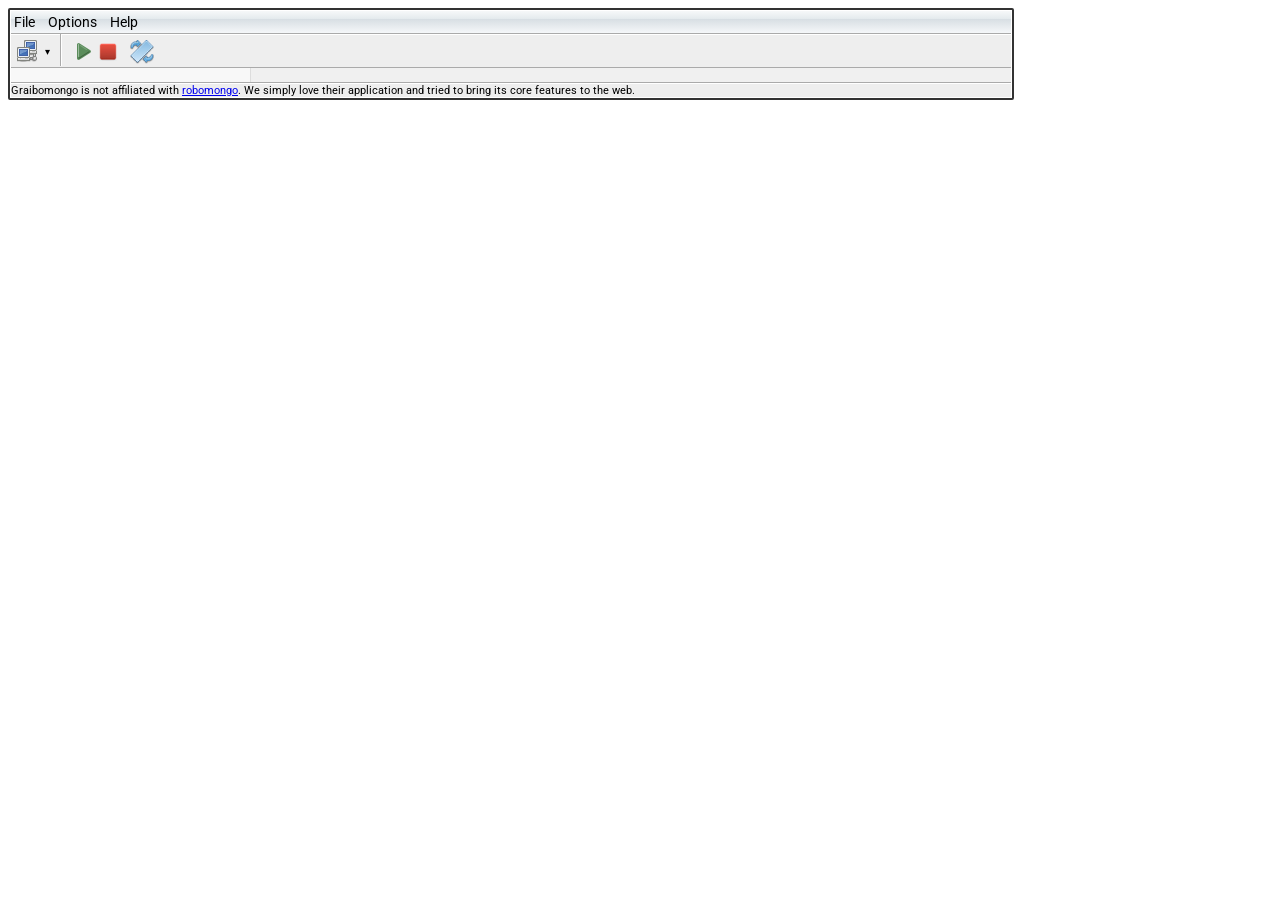
==== dummy/layout.html @ d2f4a004 "(gui) modularize namespace" ====
<!DOCTYPE html>
<html lang="en">
	<head>
		<meta charset="utf-8">
		<title>Graibomongo</title>
		<link href='https://fonts.googleapis.com/css?family=Open+Sans' rel='stylesheet' type='text/css'>
		<link href='https://fonts.googleapis.com/css?family=Roboto' rel='stylesheet' type='text/css'>
		<link rel="stylesheet" href="./style.css">
		<link rel="stylesheet" href="./jquery-contextMenu/jquery.contextMenu.min.css">
		<link rel="stylesheet" href="./jquery-ui-1.11.4.custom/jquery-ui.structure.min.css">
		<script src="./jquery-2.2.3.min.js"></script>
		<script src="./jquery-ui-1.11.4.custom/jquery-ui.min.js"></script>

	    <script src="./jquery-contextMenu/jquery.contextMenu.min.js" type="text/javascript"></script>
	    <script src="./jquery-contextMenu/jquery.ui.position.min.js" type="text/javascript"></script>

	    <script src="./clipboardjs/clipboard.min.js" type="text/javascript"></script>
		<script src="./jquery-resizable-columns/jquery.resizableColumns.js"></script>
		<link rel="stylesheet" href="./jquery-resizable-columns/jquery.resizableColumns.css">

		<script type="text/javascript" src="./mongo-shell/namespaced.js"></script>
		<!-- <script src="./script.js"></script> -->
		<script src="./mongobrowser-tabs.js"></script>
		<script src="./mongobrowser-guiCreation.js"></script>
		<script src="./mongobrowser.js"></script>
	</head>
	<body>

	<div style="width:1000px; border-radius:2px;padding:1px;border:2px solid #333; display:none" id="MongoBrowserDummy">
		<div style="" class="menuBar">
			<span>File</span> <span>Options</span> <span>Help</span>
		</div>
		<div style="display:flex; flex-direction:row;" class="actionBar">
			<div class="connectionButton dropDown button"><img src="images/connect_24x24.png" /></div>
			<div class="divider"></div>
			<div class="executeButton button active"><img src="images/execute_24x24.png" /></div>
			<div class="stopButton utton inactive"><img src="images/stop_24x24.png" /></div>
			<div class="rotateButton button active"><img src="images/rotate_24x24.png" /></div>
			&nbsp;
		</div>
		<div class="mainBody">
			<div class="sideBar">
				<ul>
				</ul>
			</div>
			<div class="mainTabs tabContainer">
				<ul class="tabList"><li><a href="#"><img src="images/mongodb_16x16.png" /><span class="tabText"></span></a><span class="closeButton">✖</span></li></ul>
				<div class="tab" style="display: none">
					<div class="promptContainer">
						<span class="info">
							<span class="connection"><img src="images/server_16x16.png" alt="connection"><span></span></span>
							<span class="database"><img src="images/database_16x16.png" alt="database"><span></span></span>
						</span>

						<div class="prompt">
							<textarea class="userInput"></textarea>
						</div>
					</div>

					<div class="buttonBar">
						<span class="collection"><img src="images/collection_16x16.png"> <span></span></span>
						<span class="time"><img src="images/time_16x16.png"> <span></span> sec.</span>
						<span class="pages"><img src="images/left_16x16.png"><input class="startIterate" type="number" value="0" >&nbsp;<input value="20" class="maxIterate" type="number"><img src="images/right_16x16.png"></span>

					</div>

					<div class="resultsTableContainer">
						<div class="printContainer">
							<pre></pre>
						</div>
						<table class="resultsTable">
							<thead>
								<tr>
									<th>Key</th>
									<th>Value</th>
									<th>Type</th>
								</tr>
							</thead>
							<tbody>
							</tbody>
						</table>
						<!--extarea class="methods"></textarea>-->
					</div>
				</div>
			<span style="clear:both"></span>
		</div>
		</div>
		<div class="statusBar">
			Graibomongo is not affiliated with <a href="https://robomongo">robomongo</a>. We simply love their application and tried to bring its core features to the web.
		</div>
		<div class="windowContainer" style="display:none">
				<div class="connectionManager window modal" title="MongoDB Connections">
					<a href="#" class="connectionCreateLink">Create</a>, <a href="#" class="connectionEditLink">edit</a>, <a href="#" class="connectionRemoveLink">remove</a>, <a href="#" class="connectionCloneLink">clone</a> or <s>reorder connections via drag'n'drop</s>.
					<table class="connectionsTable">
						<thead>
							<tr>
								<th>Name</th><th>Address</th><th>Auth. Database / User</th>
							</tr>
						</thead>
						<tbody>
						</tbody>
					</table>
				</div>

				<div class="connectionSettings window modal" title="Connection settings">
					<form>
						<div class="connectionTabs tabContainer">
							<ul class="tabList">
								<li><a href="#connectionSettingsConnectionTab">Connection</a></li>
								<li><a href="#connectionSettingsAuthenticationTab">Authentication</a></li>
							</ul>
							<div id="connectionSettingsConnectionTab" class="tab connectionSettingsConnectionTab">
								<table class="alignmentHelper">
									<tr><td>Name:</td> <td><input type="text" class="connectionName"> <br />Choose any connection name that will help you to identify this connection</td></tr>
									<tr><td>&nbsp;</td><td></td></tr>
									<tr><td>Address:</td><td><input type="text" class="connectionHost"> : <input type="number" value="27017" class="connectionPort" /> <br />Specify host and port of MongoDB server. Host can be either IPv4, IPv6 or domain name.</td></tr>
								</table>
							</div>
							<div id="connectionSettingsAuthenticationTab" class="tab connectionSettingsAuthenticationTab">
								<label><input type="checkbox" name="performAuth" /> Perform authentication</label>

								<div class="connectionSettingsEnableDisableSwitch disabled">

									<table class="alignmentHelper">
										<label><tr><td>Database: </td><td><input type="text" name="adminDatabase" disabled="disabled"/> </td></tr></label>
										<tr><td>&nbsp;</td>           <td>The admin database is unique in MongoDB. Users with normal access to the admin database have read and write access to <b>all databases</b>.</td></tr>
										<label><tr><td>User Name: </td><td><input type="text" name="username" disabled="disabled"/></td></tr></label>
										<label><tr><td>Password: </td><td><input type="password" name="password" disabled="disabled"/><button class="revealPasswordButton">Show PW</button></td></tr></label>
										<tr><td>&nbsp;</td><td>Please bear in mind: This password will possibly be stored in plain text in your browser and possibly sent
										in plain text over your internet connection.</td></tr>
										<label><tr><td>Auth Mechanism:</td>
											<td><select name="method" disabled="disabled">
													<option value="scram-sha-1">SCRAM-SHA-1</option>
													<option value="mongodb-cr">MONGODB-CR</option>
												</select>
											</td></tr></label>
									</table>
								</div>
							</div>
						</div>
					</form>
				</div>

				<div class="editDocument window modal" title="Edit Document">
						<span class="info">
								<span class="connection"><img src="images/server_16x16.png" alt="connection"><span></span></span>
								<span class="database"><img src="images/database_16x16.png" alt="database"><span></span></span>
								<span class="collection"><img src="images/collection_16x16.png"> <span></span></span>
						</span>
						<div class="documentContainer">
							<textarea class="documentEditor userInput"></textarea>
						</div>
				</div>

				<div class="insertDocument window modal" title="Insert Document">
						<span class="info">
								<span class="connection"><img src="images/server_16x16.png" alt="connection"><span></span></span>
								<span class="database"><img src="images/database_16x16.png" alt="database"><span></span></span>
								<span class="collection"><img src="images/collection_16x16.png"> <span></span></span>
						</span>
						<div class="documentContainer">
							<textarea class="documentEditor userInput"></textarea>
						</div>
				</div>

				<div class="deleteDocument window modal" title="Delete Document">
						<span class="info">
								<span class="connection"><img src="images/server_16x16.png" alt="connection"><span></span></span>
								<span class="database"><img src="images/database_16x16.png" alt="database"><span></span></span>
								<span class="collection"><img src="images/collection_16x16.png"> <span></span></span>
						</span><br /><br />
						<span class="reallyDeleteQuestion">Really delete document with id: <span class="docId"></span>?</span>
						<div class="documentContainer">
							<textarea class="documentEditor userInput" disabled="disabled"></textarea>
						</div>
				</div>

				<div class="viewDocument window modal" title="View Document">
						<span class="info">
								<span class="connection"><img src="images/server_16x16.png" alt="connection"><span></span></span>
								<span class="database"><img src="images/database_16x16.png" alt="database"><span></span></span>
								<span class="collection"><img src="images/collection_16x16.png"> <span></span></span>
						</span>
						<div class="documentContainer">
							<textarea class="documentEditor userInput" disabled="disabled"></textarea>
						</div>
				</div>
			</div>
		</div>

	<script>
	m = MongoBrowser($("body")[0],
		{connectionPresets: [ {name: "withauth",
								 host: "faui00q",
								  port: 27017,
								  performAuth: true,
								  auth: {
								  	adminDatabase: "admin",
								  	username: "test",
								  	password: "secret",
								  	method: "scram-sha-1"
								  }},
								{name: "without",
								 host: "faui00q",
								  port: 27017,
								  performAuth: false,
								  auth: {
								  	adminDatabase: "admin",
								  	username: "",
								  	password: "",
								  	method: "scram-sha-1"
								  }}],
		window:"resizable"})
	</script>
	</body>
</html>
---- dummy/style.css ----
/* menuBar
 */

	.mongoBrowser .menuBar {
		background: -moz-linear-gradient(top, rgba(246,248,249,1) 0%, rgba(229,235,238,1) 34%, rgba(215,222,227,1) 36%, rgba(245,247,249,1) 100%);
		background: -webkit-linear-gradient(top, rgba(246,248,249,1) 0%,rgba(229,235,238,1) 34%,rgba(215,222,227,1) 36%,rgba(245,247,249,1) 100%);
		background: linear-gradient(to bottom, rgba(246,248,249,1) 0%,rgba(229,235,238,1) 34%,rgba(215,222,227,1) 36%,rgba(245,247,249,1) 100%);

		font-size: 14px;
		border-bottom: 1px solid #aaa;
		padding:3px;
		flex-shrink:0;
	}

	.mongoBrowser .menuBar > span {
		margin-right: 10px;
	}


/* actionBar
 */

	.mongoBrowser .actionBar {
		background-color: #eee;
		border-top:1px solid #fff;
		padding:5px;
		height:34px; /*needed for chrome and divider height*/
		border-bottom: 1px solid #aaa;
		flex-shrink: 0;
	}

	.mongoBrowser .actionBar .dropDown {
		display:flex;
		align-items: center;
	}

	.mongoBrowser .actionBar .button,
	.mongoBrowser .actionBar .button.active {
		cursor: pointer;
		margin-left: 10px;
	}

	.mongoBrowser .actionBar .button:first-child{
		margin-left: 0px;
	}

	.mongoBrowser .actionBar .button.inactive {
		cursor:not-allowed;
		filter: grayscale(1);
		-webkit-filter: grayscale(1);
	}

	.mongoBrowser .actionBar .dropDown::after {
		content: '▾';
		font-size: 10px;
		margin-left: 5px;
	}
	.mongoBrowser .actionBar .dropDown::after::after {
		content: '▾';
		font-size: 10px;
		margin-left: 5px;
	}

	.mongoBrowser .actionBar .divider {

		border-right: 1px solid white;
		border-left: 1px solid #aaa;
		margin-left: 10px;

		height: calc(100% + 10px); /*add the padding*/
		position:relative;
		top:-6px;
	}

/* sideBar
 */

	.mongoBrowser .sideBar {
		background-color:#f8f8f8;
		font-size:14px;
		overflow:auto;
		border-right:1px solid #ddd;

		width: 240px;
	}

	.mongoBrowser .sideBar ul {
		padding-left:30px;
		transition: height 2s;
	}

	.mongoBrowser .sideBar > ul {
		padding-left:15px;
	}

	.mongoBrowser .sideBar li {
		list-style: none;
		padding:2px;
		white-space: nowrap;
	}

	.mongoBrowser .sideBar li {
		list-style: none;
		padding:2px;
		white-space: nowrap;
	}

	.mongoBrowser .sideBar li.selected {
		border: 1px solid #aaa;
		background-color: #eee;
		border-radius: 2px;
	}

	.mongoBrowser .sideBar li.collapsed > ul {
		transform-origin:50% 0;
		transform: scaleY(0);
		-ms-transform: scaleY(0);
		transition:transform 0.25s;
		height: 0px;
	}

	.mongoBrowser .sideBar li.opened > ul {
		transform-origin:50% 0;
		transform: scaleY(1);
		-ms-transform: scaleY(1);
		transition:transform 0.25s;
	}

	.mongoBrowser .sideBar li .icon {
		width:18px;
		height:18px;
		display:inline-block;
	}

	.mongoBrowser .sideBar li.server > .icon {
		background: url(images/server_16x16.png) no-repeat;
		background-position: 0px 2px;
	}

	.mongoBrowser .sideBar li.database > .icon{
		background: url(images/database_16x16.png) no-repeat;
		background-position: 0px 2px;
	}

	.mongoBrowser .sideBar li.folder > .icon {
		background: url(images/folder_16x16.png) no-repeat;
		background-position: 0px 2px;
	}

	.mongoBrowser .sideBar li.collection > .icon {
		background: url(images/collection_16x16.png) no-repeat;
		background-position: 0px 2px;
	}


	.mongoBrowser .sideBar li .listItem {
		cursor: pointer;
	}

	.mongoBrowser .sideBar li .listItem:hover {
		font-weight: bold;
	}


/* Main Content
 */

	.mongoBrowser {
		display: flex;
		flex-direction:column;

	}
	.mongoBrowser .mainBody {
		background-color:#f0f0f0;
		border-bottom:1px solid #aaa;

		display: flex;
		flex-direction: row;
		flex:auto;
	}

	.mongoBrowser .mainBody .tabContainer {
		flex: auto;
		padding: 0px;
	}

	.mongoBrowser .mainBody .tabContainer .tabList li .closeButton {
		position: absolute;
		top: 1px;
		right: 3px;
		cursor: pointer;
		z-index:3;
		font-size:11px;
	}

	.mongoBrowser .mainBody .tabContainer .tab .promptContainer {
		background-color: #fff;
		font-size:12px;
		padding: 10px;
		border: solid #9b9b9b;
		border-width: 1px 0px;
		margin-top:30px;
	}

	.mongoBrowser .mainBody .tabContainer .tab .promptContainer .info {
		display:flex;
	}

	.mongoBrowser .mainBody .tabContainer .tab .promptContainer .info .connection,
	.mongoBrowser .mainBody .tabContainer .tab .promptContainer .info .collection {
		display: flex;
		align-items: center;
		margin-right:15px;
	}

	.mongoBrowser .mainBody .tabContainer .tab .promptContainer .info img {
		filter: grayscale(1);
		-webkit-filter: grayscale(1);
		margin-right: 5px;
	}

	.mongoBrowser .mainBody .tabContainer .buttonBar {
		display:flex;
		align-items:center;
		padding:5px 10px;
		font-size:12px;
	}

	.mongoBrowser .mainBody .tabContainer .buttonBar span {
		display:flex;
		align-items:center;
	}

	.mongoBrowser .mainBody .tabContainer .buttonBar .collection img,
	.mongoBrowser .mainBody .tabContainer .buttonBar .time img {
		margin-right:5px;
	}

	.mongoBrowser .mainBody .tabContainer .buttonBar input {
		width: 3em;
	}

	.mongoBrowser .mainBody .tabContainer .buttonBar .time {
		margin-left: 15px;
	}

	.mongoBrowser .mainBody .tabContainer .buttonBar .pages {
		margin-left: 45px;
	}

	.mongoBrowser .mainBody .tabContainer .resultsTableContainer {
		min-height:300px;
		background-color:#ddd;
		border: 1px solid #aaa;
		background-color: white;
	}

	.mongoBrowser .mainBody .tabContainer .resultsTable {
		width: 100%;
		overflow-y: scroll;
		/*on this particular table we set the border in the container to simulate min-height*/
		border: 0px;
	}

	.mongoBrowser .mainBody .tabContainer .resultsTable tr {
		cursor: default;
	}

	.mongoBrowser .mainBody .tabContainer .resultsTable td {
		max-width: 0px;
		overflow: hidden;
		text-overflow: ellipsis;
		white-space: nowrap;
	}

	.mongoBrowser .mainBody .tabContainer .methods {
		background-color: #494c4e;
		width: 50%;
		height: 300px;
		font-family: monospace;
		color: white;
		padding: 10px;
	}

	.mongoBrowser .mainBody .tabContainer .printContainer pre {
		width: 100%;
		overflow-x: scroll;
		padding: 5px;
		margin: 0px;
		color: white;
		background: #494c4e;
		font-family: monospace;
		min-height: 150px;
	}

/* Status bar
 */

	.mongoBrowser .statusBar {
		border-top: 1px solid white;
		background-color: #eee;
		font-size: 11px;
	}


/* (Modal) windows
 */

	.mongoBrowser .windowContainer {
		position:absolute;
		top: 100px;
		left: 100px;
		z-index: 90;
	}

	.ui-dialog {
		border: 2px solid #333;
		border-radius: 2px;
		background-color: #f0f0f0; /*TODO: figure out, how to make this #fff and buttons not look shitty*/
		box-shadow: 6px 4px 21px -5px rgba(0,0,0,0.75);
	}

	.window,
	.ui-dialog .window.ui-dialog-content { /* be more specific than jquery-ui css */
		background-color:#f0f0f0;
		padding: 5px;
		width: 100%;
	}

	.ui-dialog-titlebar {
		background-color: #2e75a9;
		border-radius: 2px;
		color: #fff;
	}

	.ui-dialog-titlebar-close::before {
		content: '✖';
	}

	.ui-dialog-titlebar-close {
		color: white;
		background: none;
		border: 1px solid white;
		border-radius: 2px;
	}

	.mongoBrowser .window.connectionManager .connectionsTable {
		width:100%;
		margin-top: 5px;
	}

	.mongoBrowser .window.connectionManager .connectionsTable tbody tr:not(.whitespace) {
		cursor: pointer
	}

	.mongoBrowser .window.connectionManager .connectionsTable tbody tr td::-moz-selection{
	    background-color: transparent;
	    color: #000;
    }

	.mongoBrowser .window.connectionManager .connectionsTable tbody tr td::selection {
	    background-color: transparent;
	    color: #000;
    }

	.mongoBrowser .window.connectionManager ~ div.ui-dialog-buttonpane .connectIcon {
		background: url('images/server_16x16.png') no-repeat;
		width: 16px;
		height: 16px;
	}

	.mongoBrowser .window.connectionSettings .connectionPort {
		width: 70px;
	}

	.mongoBrowser .window.connectionSettings ~ div.ui-dialog-buttonpane .testIcon {
		background: url('images/server_16x16.png') no-repeat;
		width: 16px;
		height: 16px;
	}

	.mongoBrowser .window.connectionSettings .connectionTabs > div{
		    background: white;
		    margin: 30px 0 0 3px;
		    border: 1px solid #aaaaaa;
		    padding-top: 5px !important; /*overwrite a jquery setting*/
	}

	.mongoBrowser.hasSpecialButton .window ~ div.ui-dialog-buttonpane .ui-dialog-buttonset {
		width: 100%;
	}

	.mongoBrowser.hasSpecialButton .window ~ div.ui-dialog-buttonpane .ui-dialog-buttonset button:first-child {
		float: left;
	}

	.mongoBrowser.hasSpecialButton .window ~ div.ui-dialog-buttonpane .ui-dialog-buttonset button {
		float: right;
	}

	.mongoBrowser .window.editDocument .documentEditor,
	.mongoBrowser .window.viewDocument .documentEditor {
		min-height: 400px;
		min-width: 600px;
		width: 100%;
		overflow: scroll;
	}

	.mongoBrowser .window.editDocument ~ div.ui-dialog-buttonpane .validateIcon,
	.mongoBrowser .window.insertDocument ~ div.ui-dialog-buttonpane .validateIcon {
		background: url('images/webmichl-light-bulb-14x24.png') no-repeat;
		width: 14px;
		height: 24px;
		top:9px;
	}

	.mongoBrowser .window.deleteDocument .docId {
		font-weight: bold;
	}

/*
 * Context menu
 */
	.mongoBrowser.context-menu-list .context-menu-disabled {
		display:none;
		/*hide, even when display: block; is set in the style-attribute*/
		visibility: hidden;
		height:0px;
	    margin: 0px;
	    padding: 0px;
	}

	/*specifically hide the third element (first seperator), if it's preceded by a hidden element*/
	.mongoBrowser.context-menu-list .context-menu-disabled ~ .context-menu-separator:nth-child(3) {
		display:none;
		/*hide, even when display: block; is set in the style-attribute*/
		visibility: hidden;
		height:0px;
	    margin: 0px;
	    padding: 0px;
	}

/* Global stuff
 */

	.mongoBrowser * {
		font-family: 'Roboto', 'Open Sans', sans-serif;
		box-sizing:border-box;
	}


	.mongoBrowser li .foldIcon,
	.mongoBrowser tr .foldIcon {
		cursor:pointer;
	}

	.mongoBrowser tr > td .foldIcon::before {
		content: '⊞';
		visibility: hidden;
	}

	.mongoBrowser li.collapsed > .foldIcon::before,
	.mongoBrowser tr.collapsed.hasChildren > td .foldIcon::before {
		content: '⊞';
		visibility: visible;
		font-size:15px;
	}

	.mongoBrowser li.opened > .foldIcon::before,
	.mongoBrowser tr.opened.hasChildren > td .foldIcon::before {
		content: '⊟';
		visibility: visible;
		font-size:15px;
	}

	.mongoBrowser textarea.userInput {
		border:none;
		width:100%;
		height:50px;
		border-radius: 3px;
		background-color: #494c4e;
		padding:3px;
		border:1px solid #c7c5c4;
		font-family: monospace;
		color:white;
		margin-top:10px;
	}


	.mongoBrowser img.typeIcon {
		vertical-align: middle;
	}

	.mongoBrowser .disabled {
		color: #888888;
	}

	/* Tabs
	 */

		.mongoBrowser .tabContainer .tabList li {
			background-color: white;
			border: 1px solid #aaa;
			border-radius: 3px;
		}

		.mongoBrowser .tabContainer .tabList li a {
			background-color: white;
			position: relative;
			top: 5px;
			color:inherit;
			font-family: inherit;
			font-size: 12px;
		}

		.mongoBrowser .tabContainer .tabList li a:focus {outline:0;}

		.mongoBrowser .tabContainer .tabList li.ui-state-active a {
			z-index:3;
		}

		.mongoBrowser .tabContainer .tabList li a span {
			position: relative;
			top: -7px;
			padding-right:10px;
		}

		.mongoBrowser .tabContainer .tabList li a img {
			position: relative;
			top: -3px;
		}

		.mongoBrowser .tabContainer .tab {
			position: relative;
			z-index: 2;
		}

 	/* Tables
 	 */

	 	.mongoBrowser table {
			border: 1px solid #aaa;
			background-color: white;
			border-spacing: 0px;
		}

		.mongoBrowser table th {
			font-weight: normal;
			font-size: 1em;
			border: 1px solid;
			border-color: #ddd #fff #ddd #ddd;
			border-top: none;
			padding: 0 7px;
			background: -moz-linear-gradient(top, rgba(255,255,255,1) 0%, rgba(242,242,242,1) 50%, rgba(229,229,229,1) 51%, rgba(254,254,254,1) 100%);
			background: -webkit-linear-gradient(top, rgba(255,255,255,1) 0%,rgba(242,242,242,1) 50%,rgba(229,229,229,1) 51%,rgba(254,254,254,1) 100%);
			background: linear-gradient(to bottom, rgba(255,255,255,1) 0%,rgba(242,242,242,1) 50%,rgba(229,229,229,1) 51%,rgba(254,254,254,1) 100%);
		}

		.mongoBrowser table th:first-child {
			border-left: none;
		}

		.mongoBrowser table td {
			padding: 0 7px;
		}

		.mongoBrowser table.alignmentHelper,
		.mongoBrowser table.alignmentHelper > * > * {
			background: none;
			border: none;
			vertical-align: top;
		}

		.mongoBrowser table tr.current {
			background-color: #7299cd;
		}

		.mongoBrowser input {
			border-radius: 3px;
			border: 1px solid #aaa;
			padding: 2px;
		}

/*
 * Overwrite some jquery stuff
 */
.ui-helper-clearfix:after {
	clear: none !important;
}

.ui-tabs .ui-tabs-panel {
	padding:0px !important;
}

.ui-dialog {
	padding: 1px !important;
}

.ui-dialog .ui-dialog-title {
	float: none !important;
}
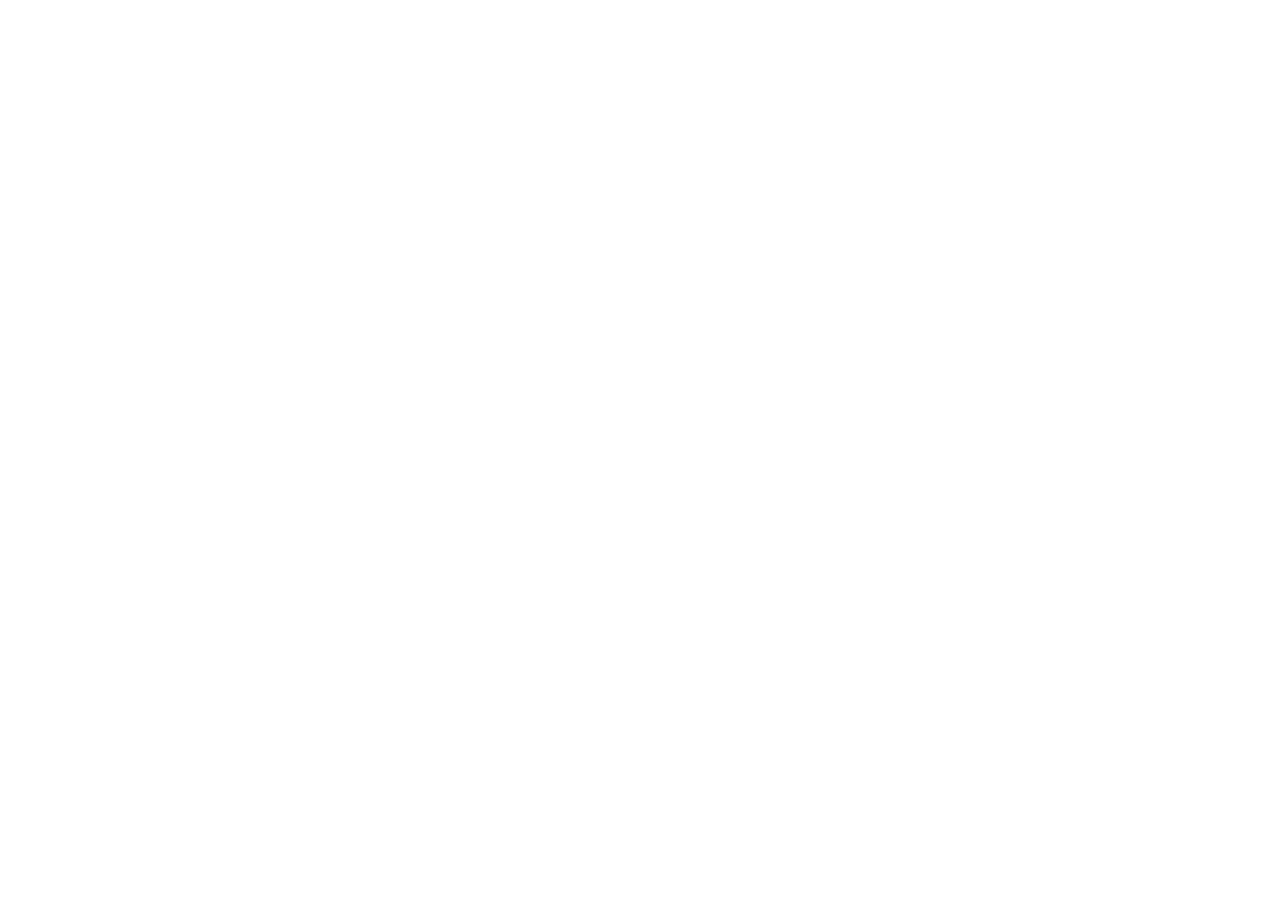
==== commit a470e261: "(gui) use CodeMirror to highlight javascript in prompts" ====
--- a/dummy/layout.html
+++ b/dummy/layout.html
@@ -23,72 +23,78 @@
 		<script src="./mongobrowser-tabs.js"></script>
 		<script src="./mongobrowser-guiCreation.js"></script>
 		<script src="./mongobrowser.js"></script>
+
+		<script src="./codemirror/lib/codemirror.js"></script>
+		<script src="./codemirror/mode/javascript/javascript.js"></script>
+		<script src="./codemirror/addon/edit/matchbrackets.js"></script>
+		<link rel="stylesheet" href="./codemirror/lib/codemirror.css">
 	</head>
 	<body>
 
-	<div style="width:1000px; border-radius:2px;padding:1px;border:2px solid #333; display:none" id="MongoBrowserDummy">
-		<div style="" class="menuBar">
-			<span>File</span> <span>Options</span> <span>Help</span>
-		</div>
-		<div style="display:flex; flex-direction:row;" class="actionBar">
-			<div class="connectionButton dropDown button"><img src="images/connect_24x24.png" /></div>
-			<div class="divider"></div>
-			<div class="executeButton button active"><img src="images/execute_24x24.png" /></div>
-			<div class="stopButton utton inactive"><img src="images/stop_24x24.png" /></div>
-			<div class="rotateButton button active"><img src="images/rotate_24x24.png" /></div>
-			&nbsp;
-		</div>
-		<div class="mainBody">
-			<div class="sideBar">
-				<ul>
-				</ul>
-			</div>
-			<div class="mainTabs tabContainer">
-				<ul class="tabList"><li><a href="#"><img src="images/mongodb_16x16.png" /><span class="tabText"></span></a><span class="closeButton">✖</span></li></ul>
-				<div class="tab" style="display: none">
-					<div class="promptContainer">
-						<span class="info">
-							<span class="connection"><img src="images/server_16x16.png" alt="connection"><span></span></span>
-							<span class="database"><img src="images/database_16x16.png" alt="database"><span></span></span>
-						</span>
-
-						<div class="prompt">
-							<textarea class="userInput"></textarea>
+	<template id="MongoBrowserDummy">
+		<div style="width:1000px; border-radius:2px;padding:1px;border:2px solid #333; display:none"  tabindex="-1">
+			<div style="" class="menuBar">
+				<span>File</span> <span>Options</span> <span>Help</span>
+			</div>
+			<div style="display:flex; flex-direction:row;" class="actionBar">
+				<div class="connectionButton dropDown button"><img src="images/connect_24x24.png" /></div>
+				<div class="divider"></div>
+				<div class="executeButton button active"><img src="images/execute_24x24.png" /></div>
+				<div class="stopButton utton inactive"><img src="images/stop_24x24.png" /></div>
+				<div class="rotateButton button active"><img src="images/rotate_24x24.png" /></div>
+				&nbsp;
+			</div>
+			<div class="mainBody">
+				<div class="sideBar">
+					<ul>
+					</ul>
+				</div>
+				<div class="mainTabs tabContainer">
+					<ul class="tabList"><li><a href="#"><img src="images/mongodb_16x16.png" /><span class="tabText"></span></a><span class="closeButton">✖</span></li></ul>
+					<div class="tab" style="display: none">
+						<div class="promptContainer">
+							<span class="info">
+								<span class="connection"><img src="images/server_16x16.png" alt="connection"><span></span></span>
+								<span class="database"><img src="images/database_16x16.png" alt="database"><span></span></span>
+							</span>
+
+							<div class="prompt">
+								<textarea class="userInput"></textarea>
+							</div>
+						</div>
+
+						<div class="buttonBar">
+							<span class="collection"><img src="images/collection_16x16.png"> <span></span></span>
+							<span class="time"><img src="images/time_16x16.png"> <span></span> sec.</span>
+							<span class="pages"><img src="images/left_16x16.png"><input class="startIterate" type="number" value="0" >&nbsp;<input value="20" class="maxIterate" type="number"><img src="images/right_16x16.png"></span>
+
+						</div>
+
+						<div class="resultsTableContainer">
+							<div class="printContainer">
+								<pre></pre>
+							</div>
+							<table class="resultsTable">
+								<thead>
+									<tr>
+										<th>Key</th>
+										<th>Value</th>
+										<th>Type</th>
+									</tr>
+								</thead>
+								<tbody>
+								</tbody>
+							</table>
+							<!--extarea class="methods"></textarea>-->
 						</div>
 					</div>
-
-					<div class="buttonBar">
-						<span class="collection"><img src="images/collection_16x16.png"> <span></span></span>
-						<span class="time"><img src="images/time_16x16.png"> <span></span> sec.</span>
-						<span class="pages"><img src="images/left_16x16.png"><input class="startIterate" type="number" value="0" >&nbsp;<input value="20" class="maxIterate" type="number"><img src="images/right_16x16.png"></span>
-
-					</div>
-
-					<div class="resultsTableContainer">
-						<div class="printContainer">
-							<pre></pre>
-						</div>
-						<table class="resultsTable">
-							<thead>
-								<tr>
-									<th>Key</th>
-									<th>Value</th>
-									<th>Type</th>
-								</tr>
-							</thead>
-							<tbody>
-							</tbody>
-						</table>
-						<!--extarea class="methods"></textarea>-->
-					</div>
-				</div>
-			<span style="clear:both"></span>
-		</div>
-		</div>
-		<div class="statusBar">
-			Graibomongo is not affiliated with <a href="https://robomongo">robomongo</a>. We simply love their application and tried to bring its core features to the web.
-		</div>
-		<div class="windowContainer" style="display:none">
+					<span style="clear:both"></span>
+				</div>
+			</div>
+			<div class="statusBar">
+				Graibomongo is not affiliated with <a href="https://robomongo">robomongo</a>. We simply love their application and tried to bring its core features to the web.
+			</div>
+			<div class="windowContainer" style="display:none">
 				<div class="connectionManager window modal" title="MongoDB Connections">
 					<a href="#" class="connectionCreateLink">Create</a>, <a href="#" class="connectionEditLink">edit</a>, <a href="#" class="connectionRemoveLink">remove</a>, <a href="#" class="connectionCloneLink">clone</a> or <s>reorder connections via drag'n'drop</s>.
 					<table class="connectionsTable">
@@ -185,8 +191,18 @@
 							<textarea class="documentEditor userInput" disabled="disabled"></textarea>
 						</div>
 				</div>
+
+				<div class="showMessage window modal" title="">
+					<div class="largeIcon"></div>
+					<div class="message">
+						<span class="title"></span><br/>
+						<span class="content"></span>
+					</div>
+				</div>
+				</div>
 			</div>
 		</div>
+	</template>
 
 	<script>
 	m = MongoBrowser($("body")[0],
--- a/dummy/style.css
+++ b/dummy/style.css
@@ -97,12 +97,7 @@
 		list-style: none;
 		padding:2px;
 		white-space: nowrap;
-	}
-
-	.mongoBrowser .sideBar li {
-		list-style: none;
-		padding:2px;
-		white-space: nowrap;
+		position:relative;
 	}
 
 	.mongoBrowser .sideBar li.selected {
@@ -159,6 +154,27 @@
 
 	.mongoBrowser .sideBar li .listItem:hover {
 		font-weight: bold;
+	}
+
+	.mongoBrowser .sideBar li span {
+		z-index: 2;
+		position: relative;
+	}
+
+	.mongoBrowser .sideBar .selectionIndicator {
+		position: absolute;
+		top: 0;
+		width: 100%;
+		height: 23px;
+		z-index: 1;
+	}
+
+	.mongoBrowser .sideBar .current > .selectionIndicator {
+		background-color: #9cafc7;
+	}
+
+	.mongoBrowser .sideBar .focused .current > .selectionIndicator {
+		background-color: #7299cd;
 	}
 
 
@@ -264,6 +280,15 @@
 
 	.mongoBrowser .mainBody .tabContainer .resultsTable tr {
 		cursor: default;
+	}
+
+
+	.mongoBrowser .mainBody .tabContainer .resultsTable tr.current {
+		background-color: #9cafc7;
+	}
+
+	.mongoBrowser .mainBody .tabContainer .resultsTable.focused tr.current {
+		background-color: #7299cd;
 	}
 
 	.mongoBrowser .mainBody .tabContainer .resultsTable td {
@@ -399,11 +424,20 @@
 	}
 
 	.mongoBrowser .window.editDocument .documentEditor,
-	.mongoBrowser .window.viewDocument .documentEditor {
+	.mongoBrowser .window.viewDocument .documentEditor,
+	.mongoBrowser .window.editDocument .documentEditor ~ .CodeMirror,
+	.mongoBrowser .window.insertDocument .documentEditor ~ .CodeMirror,
+	.mongoBrowser .window.viewDocument .documentEditor ~ .CodeMirror {
 		min-height: 400px;
 		min-width: 600px;
 		width: 100%;
 		overflow: scroll;
+	}
+
+	.mongoBrowser .window.editDocument .documentEditor ~ .CodeMirror,
+	.mongoBrowser .window.insertDocument .documentEditor ~ .CodeMirror,
+	.mongoBrowser .window.viewDocument .documentEditor ~ .CodeMirror {
+		overflow:hidden;
 	}
 
 	.mongoBrowser .window.editDocument ~ div.ui-dialog-buttonpane .validateIcon,
@@ -417,6 +451,11 @@
 	.mongoBrowser .window.deleteDocument .docId {
 		font-weight: bold;
 	}
+
+	.mongoBrowser .window.showMessage .title {
+	    font-weight: bold;
+	}
+
 
 /*
  * Context menu
@@ -473,7 +512,8 @@
 		font-size:15px;
 	}
 
-	.mongoBrowser textarea.userInput {
+	.mongoBrowser textarea.userInput,
+	.mongoBrowser textarea.userInput ~ .CodeMirror {
 		border:none;
 		width:100%;
 		height:50px;
@@ -495,6 +535,54 @@
 		color: #888888;
 	}
 
+	.mongoBrowser .largeIcon {
+		height: 50px;
+	    width: 50px;
+	    float: left;
+	    margin: 20px;
+	    background-repeat: no-repeat;
+	}
+
+	.mongoBrowser .largeIcon.error {
+	    background-image: url('images/error_48x48.png');
+	}
+
+	.mongoBrowser .largeIcon.success {
+		background-image: url('images/success_48x48.png');
+	}
+
+	/* Match Robomongo syntax highlighting for CodeMirror
+	 */
+		.mongoBrowser .CodeMirror .CodeMirror-code .CodeMirror-line span{
+			font-family: monospace;
+			font-size: 13px;
+		}
+
+		.mongoBrowser .CodeMirror .CodeMirror-code {
+			color: #ffd14d;
+		}
+
+		.mongoBrowser .CodeMirror  .CodeMirror-code .cm-variable,
+		.mongoBrowser .CodeMirror  .CodeMirror-code .cm-property {
+			color: #fff;
+		}
+
+		.mongoBrowser .CodeMirror  .CodeMirror-code .cm-string {
+			color: #c6f079;
+		}
+
+		.mongoBrowser .CodeMirror  .CodeMirror-code .cm-number {
+			color: #ffa09e;
+		}
+
+		.mongoBrowser .CodeMirror  .CodeMirror-code .CodeMirror-matchingbracket {
+			color: #f88660;
+		}
+
+		.mongoBrowser .CodeMirror .CodeMirror-code .cm-atom {
+			color: #bee5ff;
+		}
+
 	/* Tabs
 	 */
 
@@ -598,4 +686,4 @@
 
 .ui-dialog .ui-dialog-title {
 	float: none !important;
-}+}
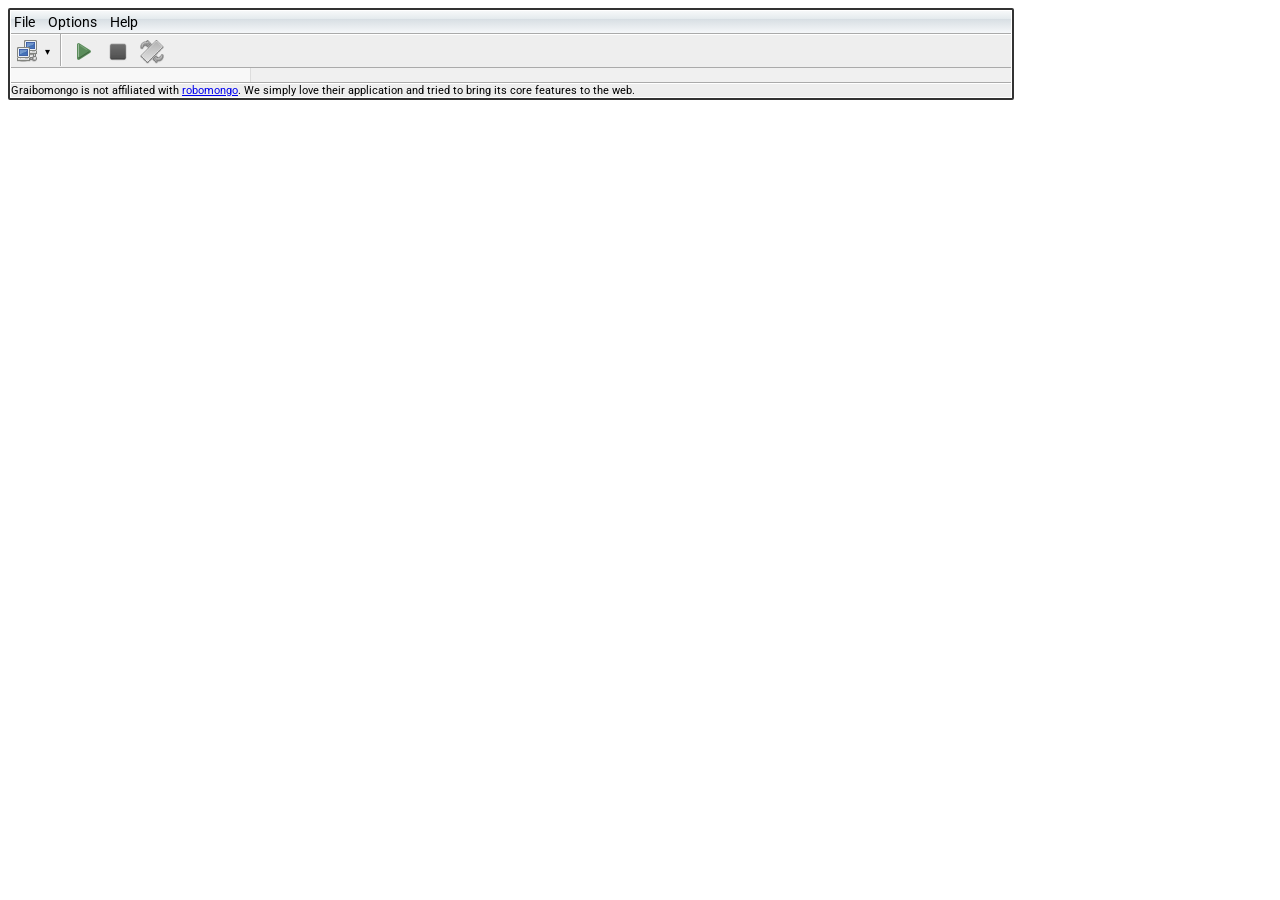
==== commit 89630c15: "(gui) allow paging through results" ====
--- a/dummy/layout.html
+++ b/dummy/layout.html
@@ -28,6 +28,10 @@
 		<script src="./codemirror/mode/javascript/javascript.js"></script>
 		<script src="./codemirror/addon/edit/matchbrackets.js"></script>
 		<link rel="stylesheet" href="./codemirror/lib/codemirror.css">
+
+
+		<script src="./codemirror/addon/hint/show-hint.js"></script>
+		<link rel="stylesheet" href="./codemirror/addon/hint/show-hint.css">
 	</head>
 	<body>
 
@@ -40,8 +44,8 @@
 				<div class="connectionButton dropDown button"><img src="images/connect_24x24.png" /></div>
 				<div class="divider"></div>
 				<div class="executeButton button active"><img src="images/execute_24x24.png" /></div>
-				<div class="stopButton utton inactive"><img src="images/stop_24x24.png" /></div>
-				<div class="rotateButton button active"><img src="images/rotate_24x24.png" /></div>
+				<div class="stopButton button inactive"><img src="images/stop_24x24.png" /></div>
+				<div class="rotateButton button inactive"><img src="images/rotate_24x24.png" /></div>
 				&nbsp;
 			</div>
 			<div class="mainBody">
@@ -66,7 +70,7 @@
 						<div class="buttonBar">
 							<span class="collection"><img src="images/collection_16x16.png"> <span></span></span>
 							<span class="time"><img src="images/time_16x16.png"> <span></span> sec.</span>
-							<span class="pages"><img src="images/left_16x16.png"><input class="startIterate" type="number" value="0" >&nbsp;<input value="20" class="maxIterate" type="number"><img src="images/right_16x16.png"></span>
+							<span class="pages"><span class="prevIterate"><img src="images/left_16x16.png"></span><input class="startIterate" type="number" value="0" >&nbsp;<input value="20" class="maxIterate" type="number"><span class="nextIterate"><img src="images/right_16x16.png"></span></span>
 
 						</div>
 
--- a/dummy/style.css
+++ b/dummy/style.css
@@ -45,7 +45,7 @@
 	}
 
 	.mongoBrowser .actionBar .button.inactive {
-		cursor:not-allowed;
+		cursor: not-allowed;
 		filter: grayscale(1);
 		-webkit-filter: grayscale(1);
 	}
@@ -262,6 +262,10 @@
 
 	.mongoBrowser .mainBody .tabContainer .buttonBar .pages {
 		margin-left: 45px;
+	}
+
+	.mongoBrowser .mainBody .tabContainer .buttonBar .pages span {
+		cursor: pointer;
 	}
 
 	.mongoBrowser .mainBody .tabContainer .resultsTableContainer {
@@ -563,7 +567,9 @@
 		}
 
 		.mongoBrowser .CodeMirror  .CodeMirror-code .cm-variable,
-		.mongoBrowser .CodeMirror  .CodeMirror-code .cm-property {
+		.mongoBrowser .CodeMirror  .CodeMirror-code .cm-property,
+		.mongoBrowser .CodeMirror  .CodeMirror-code .cm-keyword,
+		.mongoBrowser .CodeMirror  .CodeMirror-code .cm-def {
 			color: #fff;
 		}
 
--- a/dummy/codemirror/lib/codemirror.css
+++ b/dummy/codemirror/lib/codemirror.css
@@ -0,0 +1,347 @@
+/* BASICS */
+
+.CodeMirror {
+  /* Set height, width, borders, and global font properties here */
+  font-family: monospace;
+  height: 300px;
+  color: black;
+}
+
+/* PADDING */
+
+.CodeMirror-lines {
+  padding: 4px 0; /* Vertical padding around content */
+}
+.CodeMirror pre {
+  padding: 0 4px; /* Horizontal padding of content */
+}
+
+.CodeMirror-scrollbar-filler, .CodeMirror-gutter-filler {
+  background-color: white; /* The little square between H and V scrollbars */
+}
+
+/* GUTTER */
+
+.CodeMirror-gutters {
+  border-right: 1px solid #ddd;
+  background-color: #f7f7f7;
+  white-space: nowrap;
+}
+.CodeMirror-linenumbers {}
+.CodeMirror-linenumber {
+  padding: 0 3px 0 5px;
+  min-width: 20px;
+  text-align: right;
+  color: #999;
+  white-space: nowrap;
+}
+
+.CodeMirror-guttermarker { color: black; }
+.CodeMirror-guttermarker-subtle { color: #999; }
+
+/* CURSOR */
+
+.CodeMirror-cursor {
+  border-left: 1px solid black;
+  border-right: none;
+  width: 0;
+}
+/* Shown when moving in bi-directional text */
+.CodeMirror div.CodeMirror-secondarycursor {
+  border-left: 1px solid silver;
+}
+.cm-fat-cursor .CodeMirror-cursor {
+  width: auto;
+  border: 0 !important;
+  background: #7e7;
+}
+.cm-fat-cursor div.CodeMirror-cursors {
+  z-index: 1;
+}
+
+.cm-animate-fat-cursor {
+  width: auto;
+  border: 0;
+  -webkit-animation: blink 1.06s steps(1) infinite;
+  -moz-animation: blink 1.06s steps(1) infinite;
+  animation: blink 1.06s steps(1) infinite;
+  background-color: #7e7;
+}
+@-moz-keyframes blink {
+  0% {}
+  50% { background-color: transparent; }
+  100% {}
+}
+@-webkit-keyframes blink {
+  0% {}
+  50% { background-color: transparent; }
+  100% {}
+}
+@keyframes blink {
+  0% {}
+  50% { background-color: transparent; }
+  100% {}
+}
+
+/* Can style cursor different in overwrite (non-insert) mode */
+.CodeMirror-overwrite .CodeMirror-cursor {}
+
+.cm-tab { display: inline-block; text-decoration: inherit; }
+
+.CodeMirror-rulers {
+  position: absolute;
+  left: 0; right: 0; top: -50px; bottom: -20px;
+  overflow: hidden;
+}
+.CodeMirror-ruler {
+  border-left: 1px solid #ccc;
+  top: 0; bottom: 0;
+  position: absolute;
+}
+
+/* DEFAULT THEME */
+
+.cm-s-default .cm-header {color: blue;}
+.cm-s-default .cm-quote {color: #090;}
+.cm-negative {color: #d44;}
+.cm-positive {color: #292;}
+.cm-header, .cm-strong {font-weight: bold;}
+.cm-em {font-style: italic;}
+.cm-link {text-decoration: underline;}
+.cm-strikethrough {text-decoration: line-through;}
+
+.cm-s-default .cm-keyword {color: #708;}
+.cm-s-default .cm-atom {color: #219;}
+.cm-s-default .cm-number {color: #164;}
+.cm-s-default .cm-def {color: #00f;}
+.cm-s-default .cm-variable,
+.cm-s-default .cm-punctuation,
+.cm-s-default .cm-property,
+.cm-s-default .cm-operator {}
+.cm-s-default .cm-variable-2 {color: #05a;}
+.cm-s-default .cm-variable-3 {color: #085;}
+.cm-s-default .cm-comment {color: #a50;}
+.cm-s-default .cm-string {color: #a11;}
+.cm-s-default .cm-string-2 {color: #f50;}
+.cm-s-default .cm-meta {color: #555;}
+.cm-s-default .cm-qualifier {color: #555;}
+.cm-s-default .cm-builtin {color: #30a;}
+.cm-s-default .cm-bracket {color: #997;}
+.cm-s-default .cm-tag {color: #170;}
+.cm-s-default .cm-attribute {color: #00c;}
+.cm-s-default .cm-hr {color: #999;}
+.cm-s-default .cm-link {color: #00c;}
+
+.cm-s-default .cm-error {color: #f00;}
+.cm-invalidchar {color: #f00;}
+
+.CodeMirror-composing { border-bottom: 2px solid; }
+
+/* Default styles for common addons */
+
+div.CodeMirror span.CodeMirror-matchingbracket {color: #0f0;}
+div.CodeMirror span.CodeMirror-nonmatchingbracket {color: #f22;}
+.CodeMirror-matchingtag { background: rgba(255, 150, 0, .3); }
+.CodeMirror-activeline-background {background: #e8f2ff;}
+
+/* STOP */
+
+/* The rest of this file contains styles related to the mechanics of
+   the editor. You probably shouldn't touch them. */
+
+.CodeMirror {
+  position: relative;
+  overflow: hidden;
+  background: white;
+}
+
+.CodeMirror-scroll {
+  overflow: scroll !important; /* Things will break if this is overridden */
+  /* 30px is the magic margin used to hide the element's real scrollbars */
+  /* See overflow: hidden in .CodeMirror */
+  margin-bottom: -30px; margin-right: -30px;
+  padding-bottom: 30px;
+  height: 100%;
+  outline: none; /* Prevent dragging from highlighting the element */
+  position: relative;
+}
+.CodeMirror-sizer {
+  position: relative;
+  border-right: 30px solid transparent;
+}
+
+/* The fake, visible scrollbars. Used to force redraw during scrolling
+   before actual scrolling happens, thus preventing shaking and
+   flickering artifacts. */
+.CodeMirror-vscrollbar, .CodeMirror-hscrollbar, .CodeMirror-scrollbar-filler, .CodeMirror-gutter-filler {
+  position: absolute;
+  z-index: 6;
+  display: none;
+}
+.CodeMirror-vscrollbar {
+  right: 0; top: 0;
+  overflow-x: hidden;
+  overflow-y: scroll;
+}
+.CodeMirror-hscrollbar {
+  bottom: 0; left: 0;
+  overflow-y: hidden;
+  overflow-x: scroll;
+}
+.CodeMirror-scrollbar-filler {
+  right: 0; bottom: 0;
+}
+.CodeMirror-gutter-filler {
+  left: 0; bottom: 0;
+}
+
+.CodeMirror-gutters {
+  position: absolute; left: 0; top: 0;
+  min-height: 100%;
+  z-index: 3;
+}
+.CodeMirror-gutter {
+  white-space: normal;
+  height: 100%;
+  display: inline-block;
+  vertical-align: top;
+  margin-bottom: -30px;
+  /* Hack to make IE7 behave */
+  *zoom:1;
+  *display:inline;
+}
+.CodeMirror-gutter-wrapper {
+  position: absolute;
+  z-index: 4;
+  background: none !important;
+  border: none !important;
+}
+.CodeMirror-gutter-background {
+  position: absolute;
+  top: 0; bottom: 0;
+  z-index: 4;
+}
+.CodeMirror-gutter-elt {
+  position: absolute;
+  cursor: default;
+  z-index: 4;
+}
+.CodeMirror-gutter-wrapper {
+  -webkit-user-select: none;
+  -moz-user-select: none;
+  user-select: none;
+}
+
+.CodeMirror-lines {
+  cursor: text;
+  min-height: 1px; /* prevents collapsing before first draw */
+}
+.CodeMirror pre {
+  /* Reset some styles that the rest of the page might have set */
+  -moz-border-radius: 0; -webkit-border-radius: 0; border-radius: 0;
+  border-width: 0;
+  background: transparent;
+  font-family: inherit;
+  font-size: inherit;
+  margin: 0;
+  white-space: pre;
+  word-wrap: normal;
+  line-height: inherit;
+  color: inherit;
+  z-index: 2;
+  position: relative;
+  overflow: visible;
+  -webkit-tap-highlight-color: transparent;
+  -webkit-font-variant-ligatures: none;
+  font-variant-ligatures: none;
+}
+.CodeMirror-wrap pre {
+  word-wrap: break-word;
+  white-space: pre-wrap;
+  word-break: normal;
+}
+
+.CodeMirror-linebackground {
+  position: absolute;
+  left: 0; right: 0; top: 0; bottom: 0;
+  z-index: 0;
+}
+
+.CodeMirror-linewidget {
+  position: relative;
+  z-index: 2;
+  overflow: auto;
+}
+
+.CodeMirror-widget {}
+
+.CodeMirror-code {
+  outline: none;
+}
+
+/* Force content-box sizing for the elements where we expect it */
+.CodeMirror-scroll,
+.CodeMirror-sizer,
+.CodeMirror-gutter,
+.CodeMirror-gutters,
+.CodeMirror-linenumber {
+  -moz-box-sizing: content-box;
+  box-sizing: content-box;
+}
+
+.CodeMirror-measure {
+  position: absolute;
+  width: 100%;
+  height: 0;
+  overflow: hidden;
+  visibility: hidden;
+}
+
+.CodeMirror-cursor {
+  position: absolute;
+  pointer-events: none;
+}
+.CodeMirror-measure pre { position: static; }
+
+div.CodeMirror-cursors {
+  visibility: hidden;
+  position: relative;
+  z-index: 3;
+}
+div.CodeMirror-dragcursors {
+  visibility: visible;
+}
+
+.CodeMirror-focused div.CodeMirror-cursors {
+  visibility: visible;
+}
+
+.CodeMirror-selected { background: #d9d9d9; }
+.CodeMirror-focused .CodeMirror-selected { background: #d7d4f0; }
+.CodeMirror-crosshair { cursor: crosshair; }
+.CodeMirror-line::selection, .CodeMirror-line > span::selection, .CodeMirror-line > span > span::selection { background: #d7d4f0; }
+.CodeMirror-line::-moz-selection, .CodeMirror-line > span::-moz-selection, .CodeMirror-line > span > span::-moz-selection { background: #d7d4f0; }
+
+.cm-searching {
+  background: #ffa;
+  background: rgba(255, 255, 0, .4);
+}
+
+/* IE7 hack to prevent it from returning funny offsetTops on the spans */
+.CodeMirror span { *vertical-align: text-bottom; }
+
+/* Used to force a border model for a node */
+.cm-force-border { padding-right: .1px; }
+
+@media print {
+  /* Hide the cursor when printing */
+  .CodeMirror div.CodeMirror-cursors {
+    visibility: hidden;
+  }
+}
+
+/* See issue #2901 */
+.cm-tab-wrap-hack:after { content: ''; }
+
+/* Help users use markselection to safely style text background */
+span.CodeMirror-selectedtext { background: none; }
--- a/dummy/codemirror/addon/hint/show-hint.css
+++ b/dummy/codemirror/addon/hint/show-hint.css
@@ -0,0 +1,36 @@
+.CodeMirror-hints {
+  position: absolute;
+  z-index: 10;
+  overflow: hidden;
+  list-style: none;
+
+  margin: 0;
+  padding: 2px;
+
+  -webkit-box-shadow: 2px 3px 5px rgba(0,0,0,.2);
+  -moz-box-shadow: 2px 3px 5px rgba(0,0,0,.2);
+  box-shadow: 2px 3px 5px rgba(0,0,0,.2);
+  border-radius: 3px;
+  border: 1px solid silver;
+
+  background: white;
+  font-size: 90%;
+  font-family: monospace;
+
+  max-height: 20em;
+  overflow-y: auto;
+}
+
+.CodeMirror-hint {
+  margin: 0;
+  padding: 0 4px;
+  border-radius: 2px;
+  white-space: pre;
+  color: black;
+  cursor: pointer;
+}
+
+li.CodeMirror-hint-active {
+  background: #08f;
+  color: white;
+}
